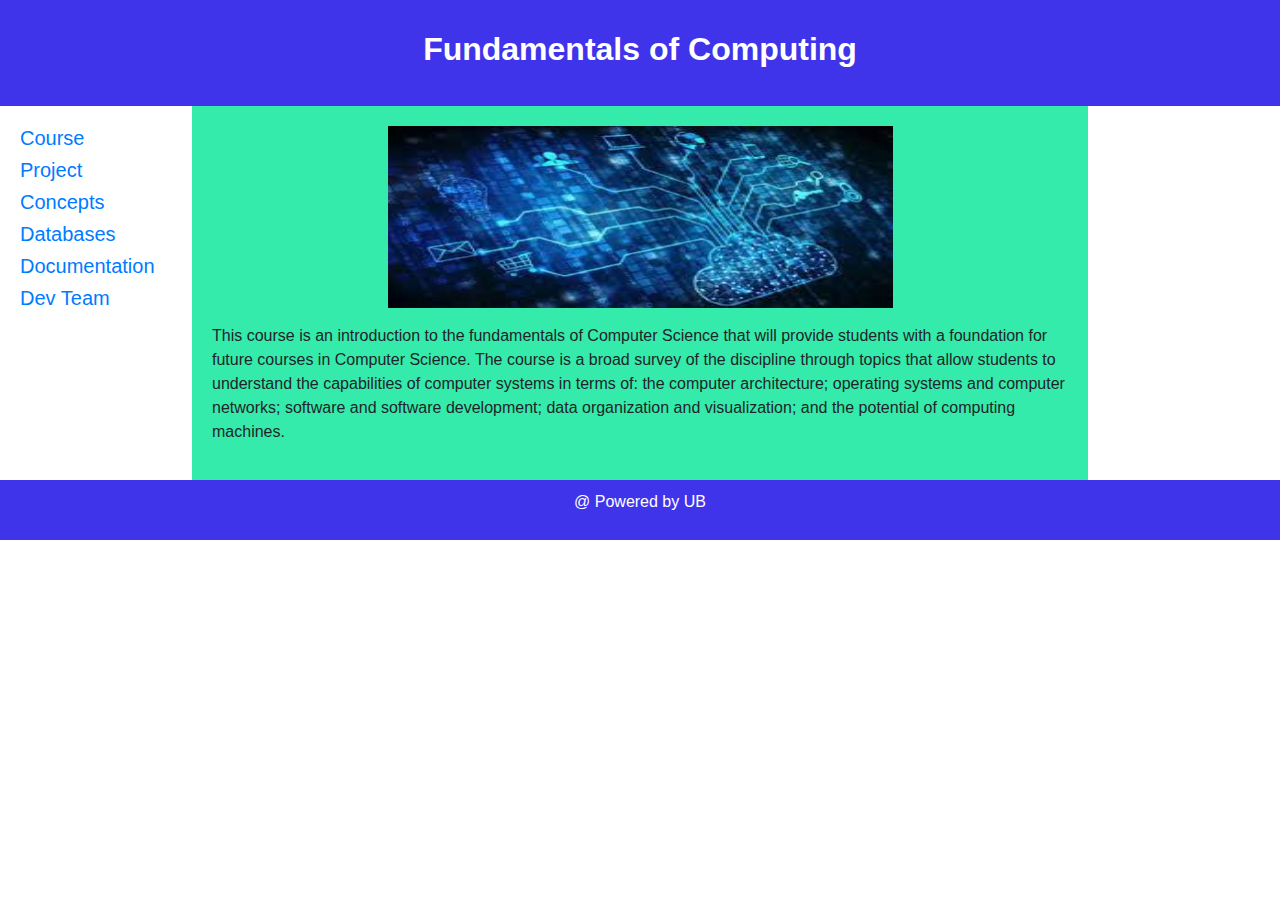
==== index.html @ e308b9bc "Add files via upload" ====
<!DOCTYPE html>
<html>
<head>
<title>FoC</title>
<link rel="stylesheet" type="text/css" href="style.css">
<link rel="stylesheet" href="https://maxcdn.bootstrapcdn.com/bootstrap/4.0.0/css/bootstrap.min.css" integrity="sha384-Gn5384xqQ1aoWXA+058RXPxPg6fy4IWvTNh0E263XmFcJlSAwiGgFAW/dAiS6JXm" crossorigin="anonymous">
<meta charset="utf-8">
<meta name="viewport" content="width=device-width, initial-scale=1">

</head>
<body>

<header>
  <h2><b>Fundamentals of Computing</b></h2>
</header>

<section>
  <nav>
    <ul>
      <li><h5><a href="index.html">Course</a></h5></li>
      <li><h5><a href="project.html">Project</a></h5></li>
	  <li><h5><a href="concepts.html">Concepts</a></h5></li>
	  <li><h5><a href="database.html">Databases</a></h5></li>
	  <li><h5><a href="documentation.html">Documentation</a></h5></li>
      <li><h5><a href="aboutme.html">Dev Team</a></h5></li>
    </ul>
  </nav>
  
  <article>
   <center><img src="foc.jfif" alt="foc.jfif"  width="505" height="182"></center>
   <p></p>

    <p>This course is an introduction to the fundamentals of Computer Science
that will provide students with a foundation for future courses in Computer
Science. The course is a broad survey of the discipline through topics that
allow students to understand the capabilities of computer systems in terms
of: the computer architecture; operating systems and computer networks;
software and software development; data organization and visualization;
and the potential of computing machines.</p>
    </article>
</section>

<footer>
  <p>@ Powered by UB</p>
</footer>

</body>
</html>
---- style.css ----
* {
  box-sizing: border-box;
}

body {
  font-family: Arial, Helvetica, sans-serif;
}

/* Style the header */
header {
  background-color: #4034eb;
  padding: 30px;
  text-align: center;
  font-size: 35px;
  color: white;
}

/* Create two columns/boxes that floats next to each other */
nav {
  float: left;
  width: 15%;
  /*height: 300px;  only for demonstration, should be removed */
  background: #FFFFFF;
 padding: 20px;
}

/* Style the list inside the menu */
nav ul {
  list-style-type: none;
  padding: 0;
}

article {
  float: left;
  padding: 20px;
  width: 70%;
  background-color: #34ebab;
  /* height: 300px;  only for demonstration, should be removed */
}

/* Clear floats after the columns */
section:after {
  content: "";
  display: table;
  clear: both;
}

/* Style the footer */
footer {
  background-color: #4034eb;
  padding: 10px;
  text-align: center;
  color: white;
}

/* Responsive layout - makes the two columns/boxes stack on top of each other instead of next to each other, on small screens */
@media (max-width: 600px) {
  nav, article {
    width: 100%;
    height: auto;
  }
}
* {
  box-sizing: border-box;
}

/* Create two equal columns that floats next to each other */
.column {
  float: left;
  width: 50%;
  padding: 10px;

}

/* Clear floats after the columns */
.row:after {
  content: "";
  display: table;
  clear: both;
}
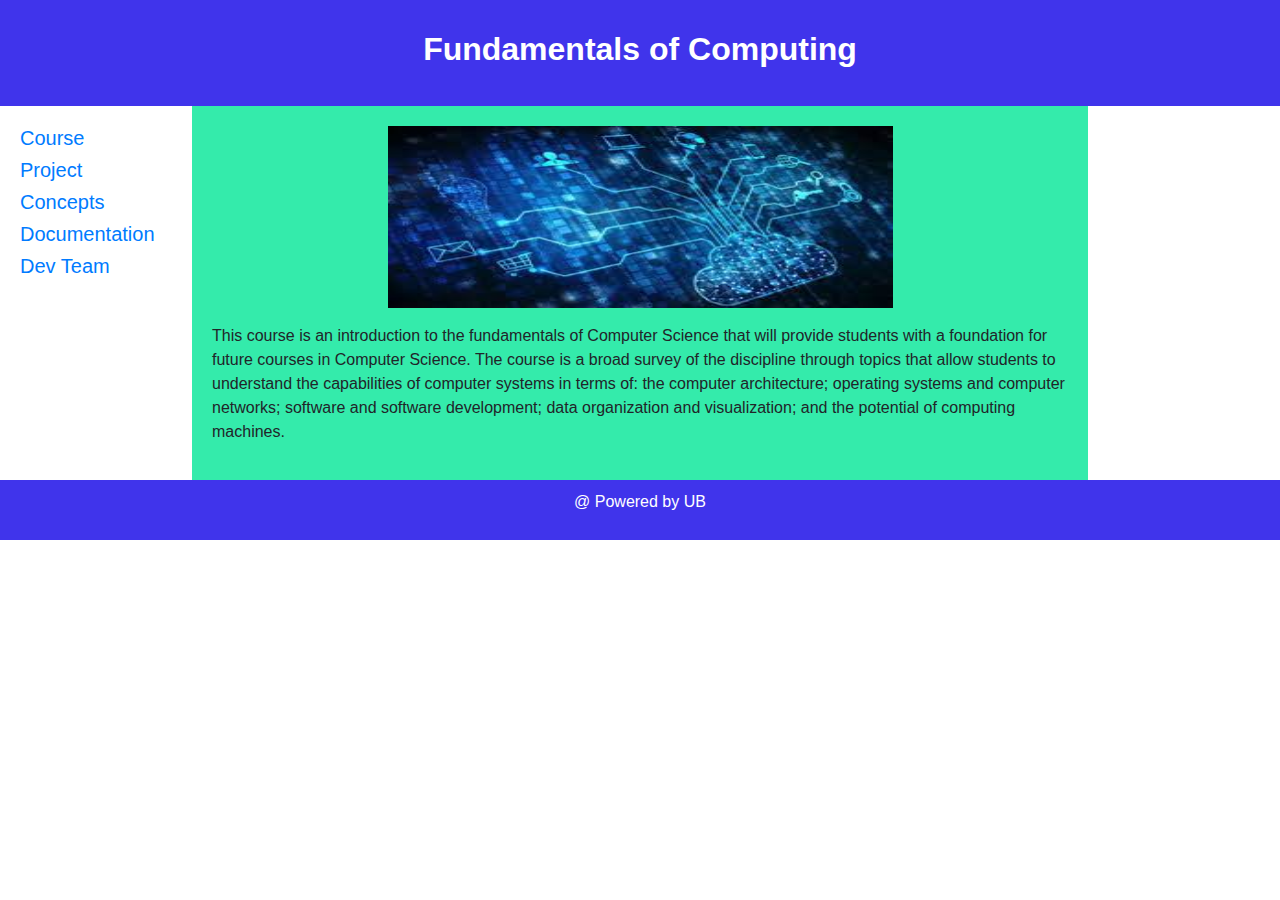
==== commit e4901127: "Update index.html" ====
--- a/index.html
+++ b/index.html
@@ -20,7 +20,6 @@
       <li><h5><a href="index.html">Course</a></h5></li>
       <li><h5><a href="project.html">Project</a></h5></li>
 	  <li><h5><a href="concepts.html">Concepts</a></h5></li>
-	  <li><h5><a href="database.html">Databases</a></h5></li>
 	  <li><h5><a href="documentation.html">Documentation</a></h5></li>
       <li><h5><a href="aboutme.html">Dev Team</a></h5></li>
     </ul>
@@ -45,4 +44,4 @@
 </footer>
 
 </body>
-</html>+</html>
